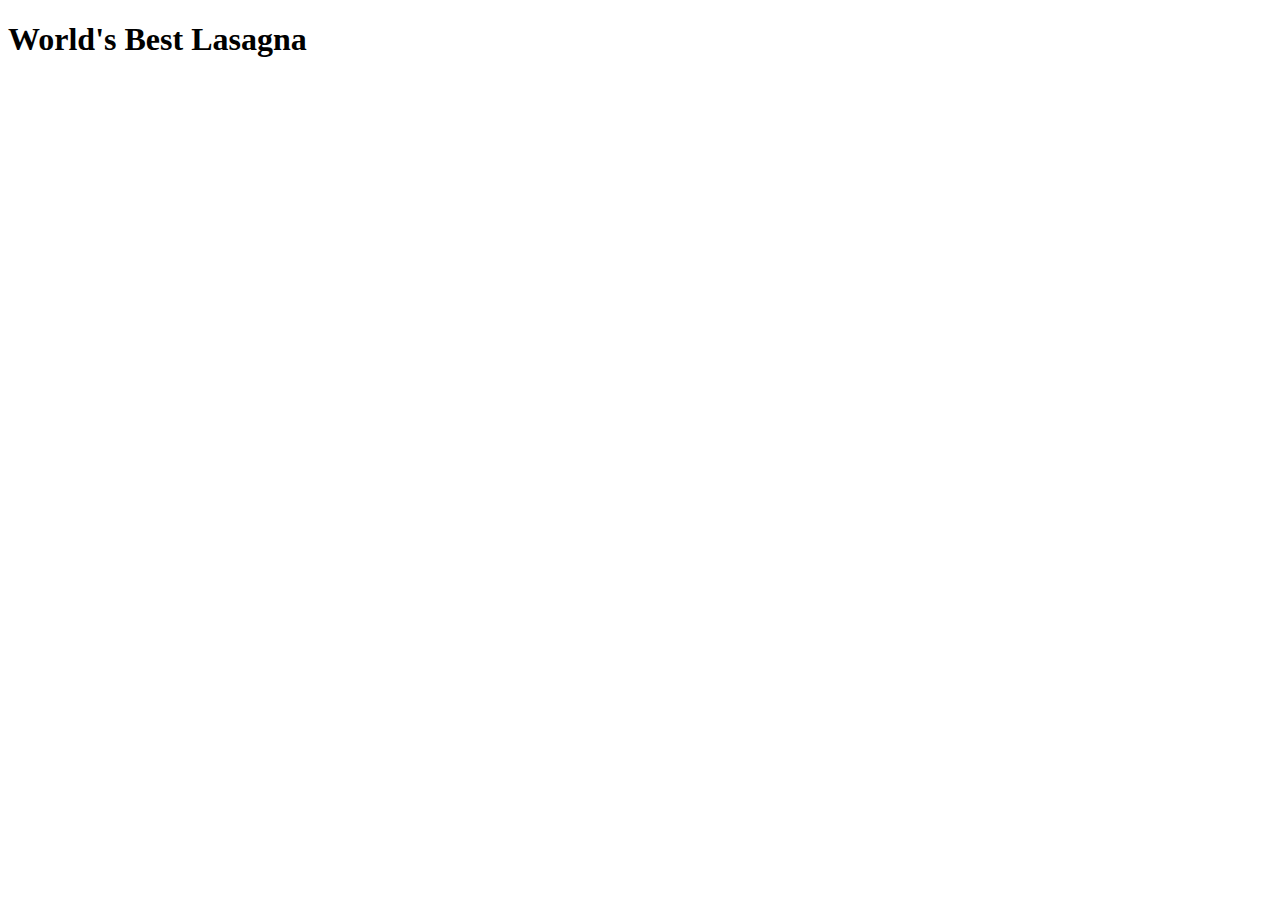
==== odin-recipes/recipes/lasagna.html @ 6a4f797b "odin recipes intial template done" ====
<!DOCTYPE html>
<html lang="en">
<head>
    <meta charset="UTF-8">
    <meta http-equiv="X-UA-Compatible" content="IE=edge">
    <meta name="viewport" content="width=device-width, initial-scale=1.0">
    <title>Document</title>
</head>
<body>
    
    <h1>World's Best Lasagna</h1>
</body>
</html>
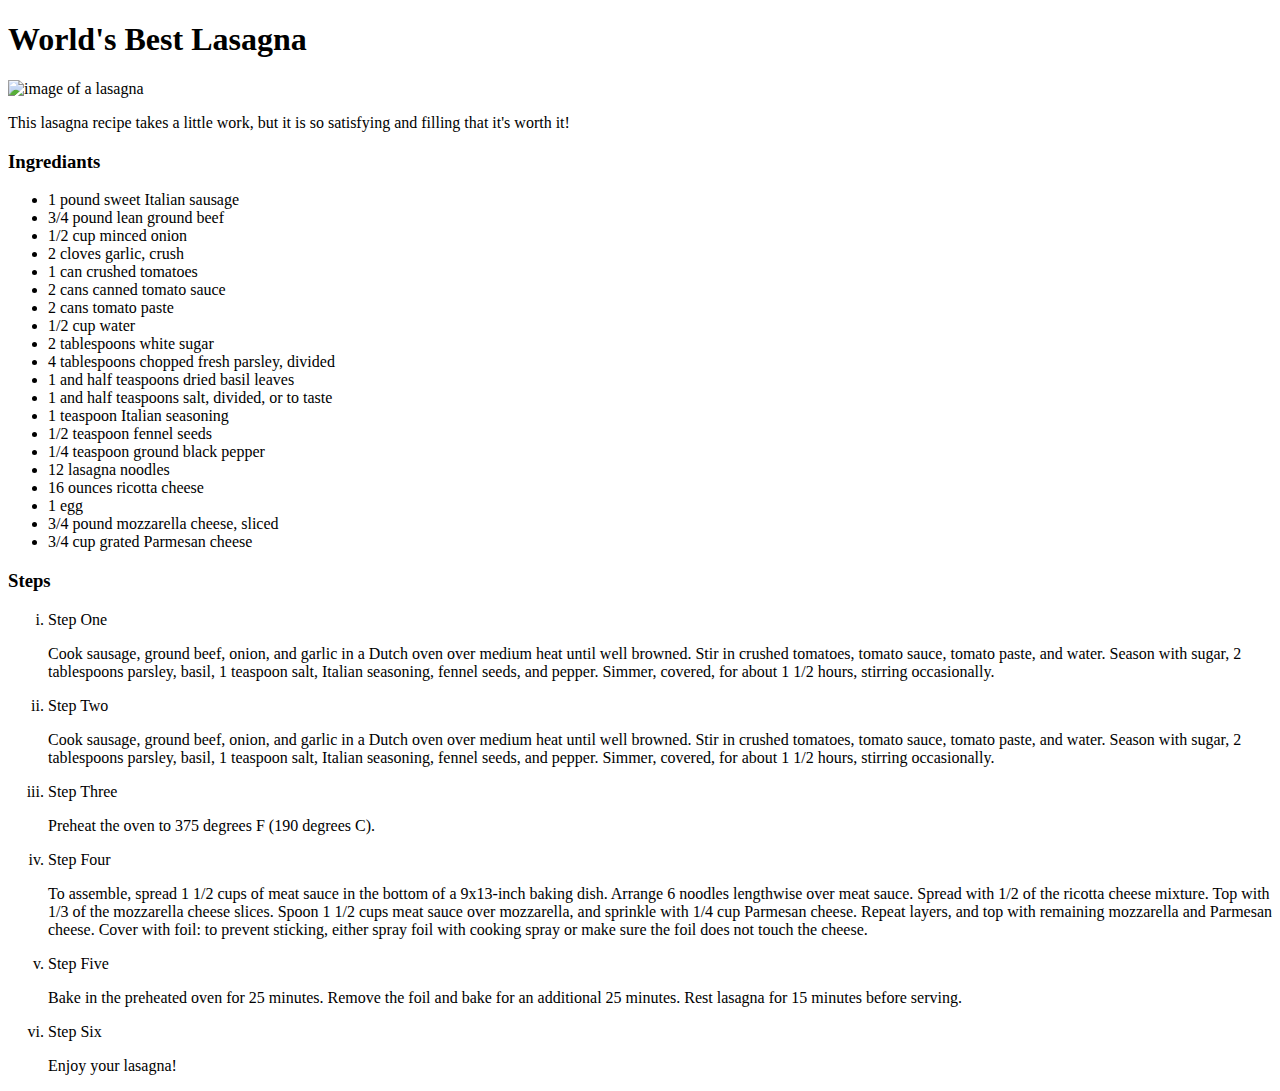
==== commit 943b20a2: "Iteration 3: Recipe Page Content" ====
--- a/odin-recipes/recipes/lasagna.html
+++ b/odin-recipes/recipes/lasagna.html
@@ -9,5 +9,57 @@
 <body>
     
     <h1>World's Best Lasagna</h1>
-</body>
+    <img src="../images/pexels-anna-guerrero-4079522.jpg" alt="image of a lasagna"
+        width="350"
+        height="500">
+    <p>This lasagna recipe takes a little work, but it is so satisfying and filling that it's worth it!</p>
+    
+    <h3>Ingrediants</h3>
+    <ul>
+         <li>1 pound sweet Italian sausage</li>
+         <li>3/4 pound lean ground beef</li>
+         <li>1/2 cup minced onion</li>
+         <li>2 cloves garlic, crush</li>
+         <li>1 can crushed tomatoes</li>
+         <li>2 cans canned tomato sauce</li>
+         <li>2 cans tomato paste</li>
+         <li>1/2 cup water</li>
+         <li>2 tablespoons white sugar</li>
+         <li>4 tablespoons chopped fresh parsley, divided</li>
+         <li>1 and half teaspoons dried basil leaves</li>
+         <li>1 and half teaspoons salt, divided, or to taste</li>
+         <li>1 teaspoon Italian seasoning</li>
+         <li>1/2 teaspoon fennel seeds</li>
+         <li>1/4 teaspoon ground black pepper</li>
+         <li>12 lasagna noodles</li>
+         <li>16 ounces ricotta cheese</li>
+         <li>1 egg</li>
+         <li>3/4 pound mozzarella cheese, sliced</li>
+         <li>3/4 cup grated Parmesan cheese</li>
+    </ul>
+
+    <h3>Steps</h3>
+    <ol type="i">
+        <li>Step One
+            <p>Cook sausage, ground beef, onion, and garlic in a Dutch oven over medium heat until well browned. Stir in crushed tomatoes, tomato sauce, tomato paste, and water. Season with sugar, 2 tablespoons parsley, basil, 1 teaspoon salt, Italian seasoning, fennel seeds, and pepper. Simmer, covered, for about 1 1/2 hours, stirring occasionally.</p>
+        </li>
+        <li>Step Two
+            <p><p>Cook sausage, ground beef, onion, and garlic in a Dutch oven over medium heat until well browned. Stir in crushed tomatoes, tomato sauce, tomato paste, and water. Season with sugar, 2 tablespoons parsley, basil, 1 teaspoon salt, Italian seasoning, fennel seeds, and pepper. Simmer, covered, for about 1 1/2 hours, stirring occasionally.</p></p>
+        </li>
+        <li>Step Three
+            <p>Preheat the oven to 375 degrees F (190 degrees C).</p>
+        </li>
+        <li>Step Four
+            <p>To assemble, spread 1 1/2 cups of meat sauce in the bottom of a 9x13-inch baking dish. Arrange 6 noodles lengthwise over meat sauce. Spread with 1/2 of the ricotta cheese mixture. Top with 1/3 of the mozzarella cheese slices. Spoon 1 1/2 cups meat sauce over mozzarella, and sprinkle with 1/4 cup Parmesan cheese. Repeat layers, and top with remaining mozzarella and Parmesan cheese. Cover with foil: to prevent sticking, either spray foil with cooking spray or make sure the foil does not touch the cheese.</p>
+        </li>
+        <li>Step Five
+            <p>Bake in the preheated oven for 25 minutes. Remove the foil and bake for an additional 25 minutes. Rest lasagna for 15 minutes before serving.</p>
+        </li>
+        <li>Step Six
+            <p>Enjoy your lasagna!</p>
+        </li>
+        
+    </ol>
+
+
 </html>